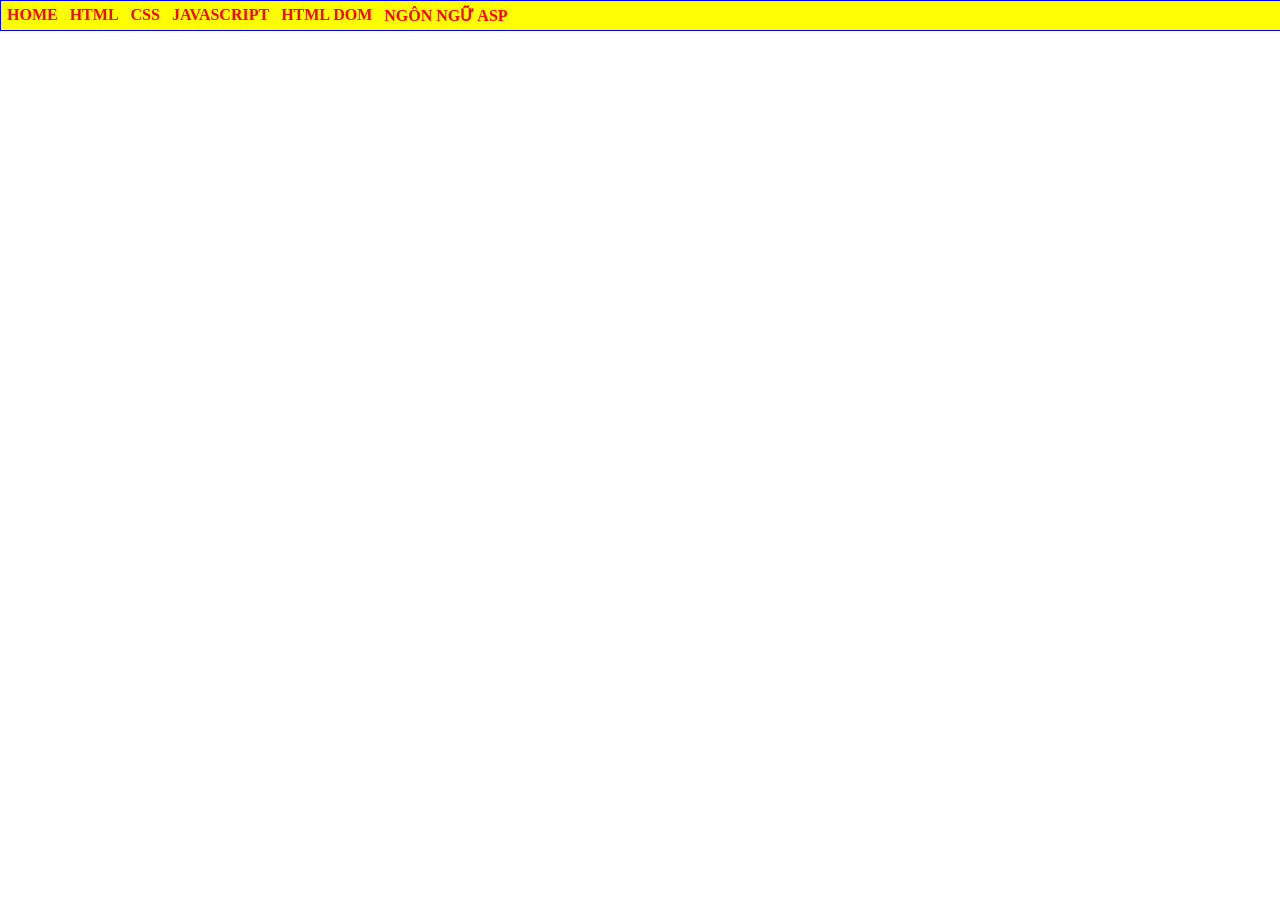
==== index.html @ d9c671f5 "Rename home.html to index.html" ====
<html>
    <head>
        <title>Nguyễn Đặng Minh Tuyền - K244161821</title>
        <style>
            @import url(css/main.css)
        </style>
    </head>
    <body>
        <div id="container">  
        <ul>
        <li> <a href="MyCV_NguyenDangMinhTuyen.html">HOME</a></li>
        <li> <a href="#">HTML</a></li>
        <li> <a href="#">CSS</a>
            <ul>
            <li> <a href="#">CSS CĂN BẢN</a></li>
            <li> <a href="#">GIAO DIỆN VỚI CSS</a></li>
            <li> <a href="#">CSS NÂNG CAO</a></li>
            </ul>
        </li>
        <li> <a href="#">JAVASCRIPT</a>
        <ul>
            <li> <a href="#">LESSON 01</a></li>
            <li> <a href="#">LESSON 02</a></li>
            <li> <a href="#">LESSON 03</a></li>
        </ul>
        </li>
        <li> <a href="#">HTML DOM</a></li>
        <li> <a href="#">NGÔN NGỮ ASP</a></li>

        </ul>

        </div>
    </body>
</html>
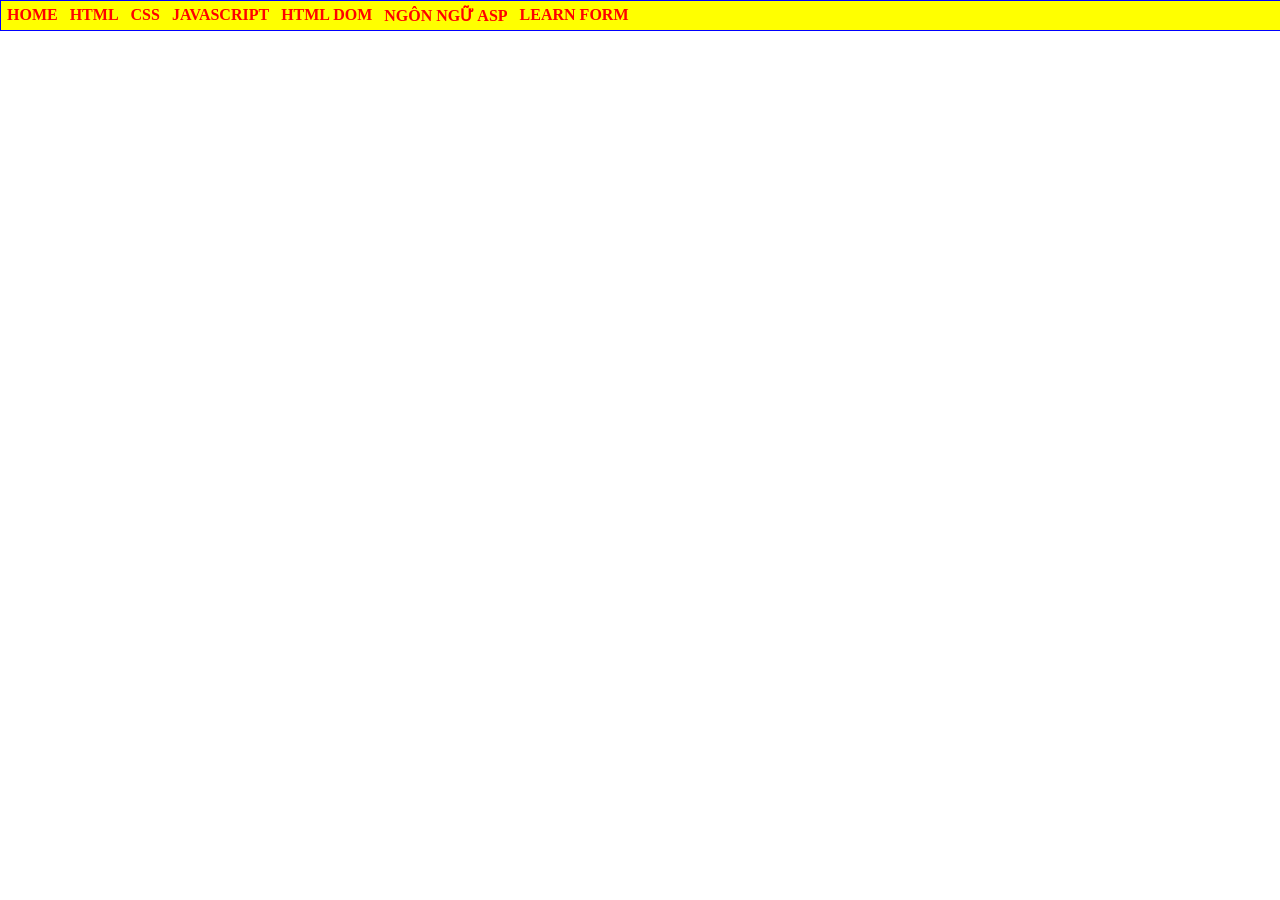
==== commit 7cb0cc7d: "Update index.html" ====
--- a/index.html
+++ b/index.html
@@ -8,11 +8,11 @@
     <body>
         <div id="container">  
         <ul>
-        <li> <a href="MyCV_NguyenDangMinhTuyen.html">HOME</a></li>
+        <li> <a href="#">HOME</a></li>
         <li> <a href="#">HTML</a></li>
         <li> <a href="#">CSS</a>
             <ul>
-            <li> <a href="#">CSS CĂN BẢN</a></li>
+            <li> <a href="Ex42/maxwell.html">Bài tập 42</a></li>
             <li> <a href="#">GIAO DIỆN VỚI CSS</a></li>
             <li> <a href="#">CSS NÂNG CAO</a></li>
             </ul>
@@ -26,7 +26,11 @@
         </li>
         <li> <a href="#">HTML DOM</a></li>
         <li> <a href="#">NGÔN NGỮ ASP</a></li>
-
+        <li> <a href="#">LEARN FORM</a>
+            <ul>
+                <li><a href="ClientGet.html">ClientGet</a></li>
+            </ul>
+        </li>
         </ul>
 
         </div>
